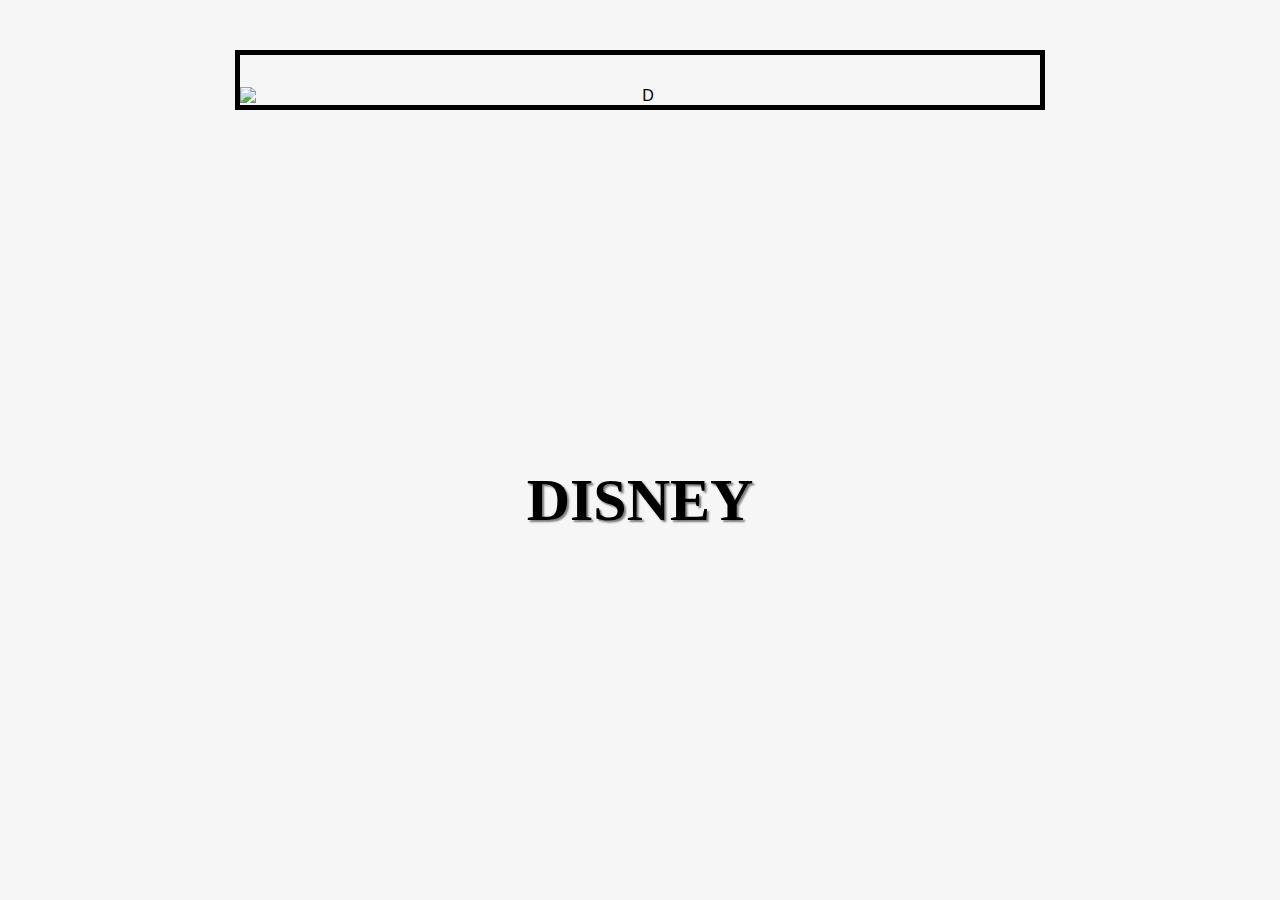
==== disney.html @ 4c6c0b5e "Add files via upload" ====
<!DOCTYPE html>
<html lang="en">
  <head>
    <meta http-equiv="Content-Type" content="text/html; charset=UTF-8">
    <meta http-equiv="X-UA-Compatible" content="IE=edge">
    <meta name="viewport" content="width=device-width, initial-scale=1.0">
    <title>Disney logo</title>
    <link rel="stylesheet" href="./Disney_files/disney.css">
    <link rel="stylesheet" href="https://fontlibrary.org//face/waltograph-disney" type="text/css"/>
    
    <style>
      body {
        background-color: #f6f6f6;
        font-family: 'WaltographDisney', sans-serif;
      }
      
      .logos {
        display: block;
        margin: 20px 0;
        text-align: center;
        text-decoration: none;
        font-size: 20px;
        color: #000000;
        border: 2px solid #000000;
        padding: 10px 20px;
        border-radius: 30px;
        transition: all 0.2s ease-in-out;
      }
      
      .logos:hover {
        color: #ffffff;
        background-color: #000000;
      }
      
      img {
        display: block;
        margin: 50px auto;
        width: 80%;
        max-width: 800px;
        height: auto;
        border: 5px solid #000000;
      }
      
      h1 {
        text-align: center;
        font-size: 60px;
        margin: 50px 0;
        text-shadow: 2px 2px 2px rgba(0,0,0,0.5);
        color: #000000;
      }
    </style>
    
  </head>
  <body>
    <center><img src="./Disney_files/wall-e-pixar-animation-studios-disney-movies-wallpaper-preview.jpg" alt="D"></center>
    <h1>DISNEY</h1>
  </body>
</html>
---- Disney_files/disney.css ----
body{
    background: rgb(0,17,102);
    background: linear-gradient(circle, rgb(0, 102, 70) 0%, rgba(70,107,252,1) 100%);
}

h1{
    text-align: center;
    color: rgb(255, 255, 255);
    font-size: 6em;
    font-family: 'WaltographRegular';
    top: 50%;
    left: 50%;
    transform: translateX(-50%) translateY(-50%);
    position: absolute;
}

img{
    width: 25%;
    height: 25%;
    display: flex;
    padding-top: 2rem;
}
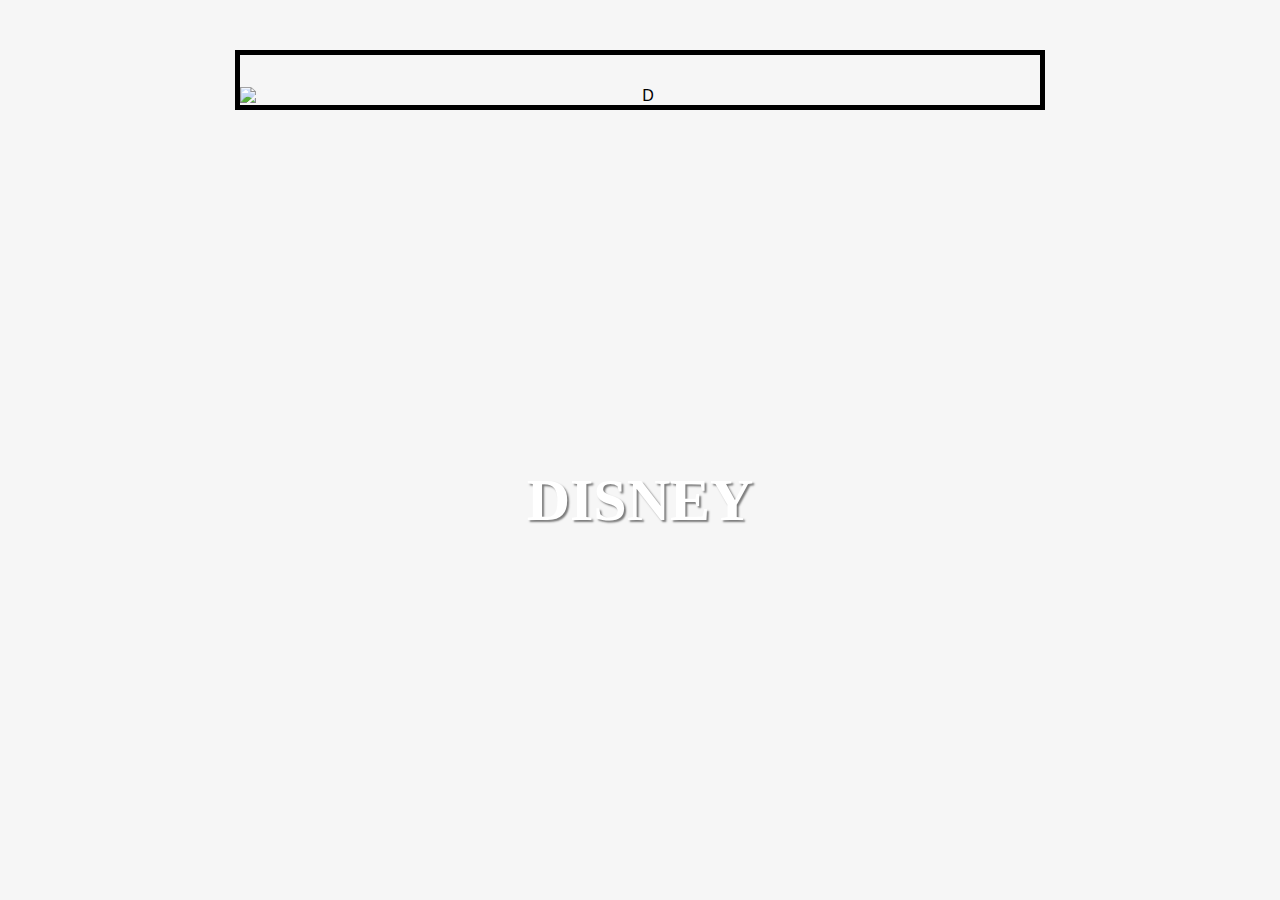
==== commit 4bf23293: "Update disney.html" ====
--- a/disney.html
+++ b/disney.html
@@ -46,7 +46,7 @@
         font-size: 60px;
         margin: 50px 0;
         text-shadow: 2px 2px 2px rgba(0,0,0,0.5);
-        color: #000000;
+        color: #ffffff;
       }
     </style>
     
@@ -55,4 +55,4 @@
     <center><img src="./Disney_files/wall-e-pixar-animation-studios-disney-movies-wallpaper-preview.jpg" alt="D"></center>
     <h1>DISNEY</h1>
   </body>
-</html>+</html>
